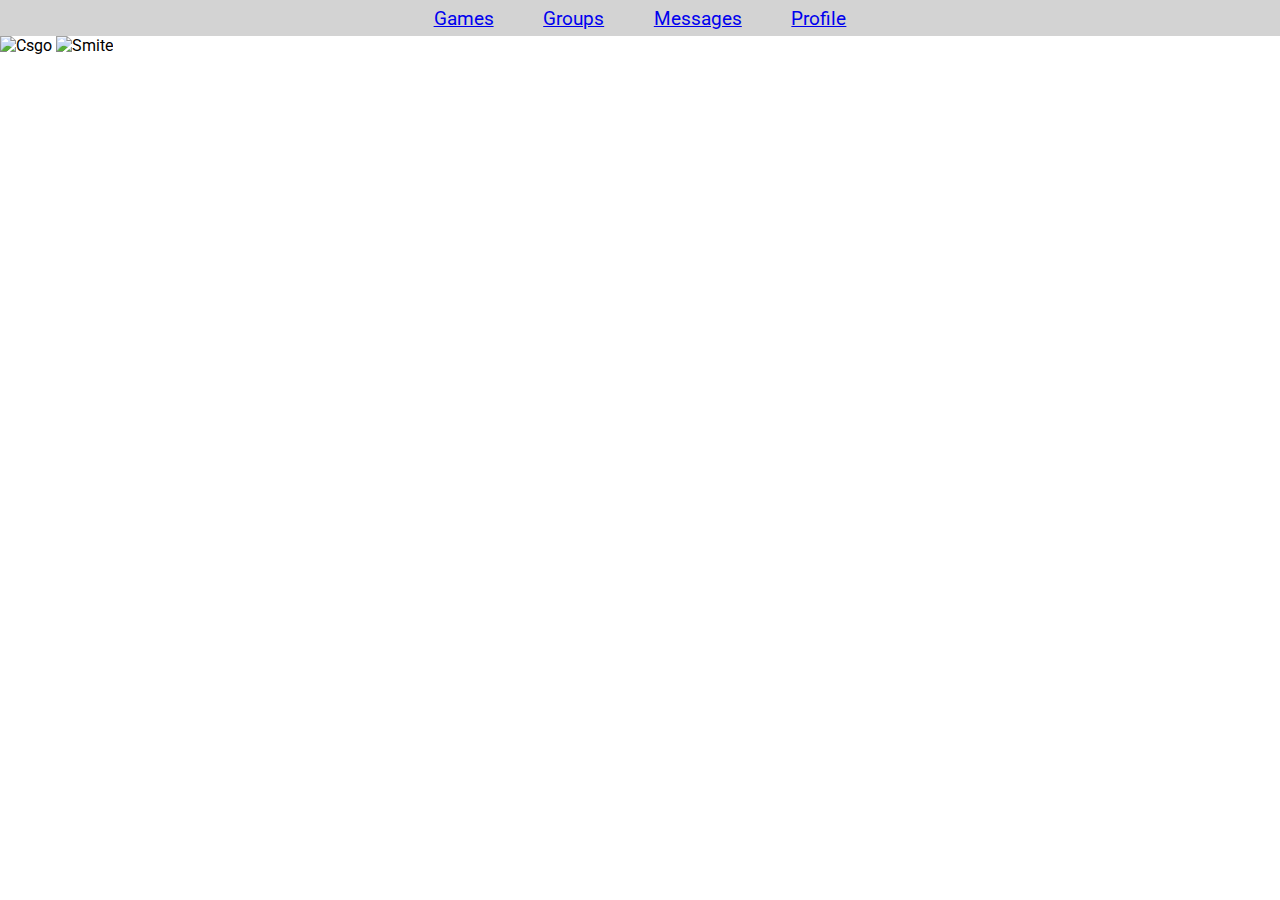
==== GamePage.html @ f198b39b "Added gamespage" ====
<!DOCTYPE html>
<html lang="en">
	<head>
		<link rel="stylesheet" href="https://nico936d.aspitcloud.dk/catjaJS.css" />
		<link
			href="https://fonts.googleapis.com/css2?family=Roboto:wght@1,500&display=swap"
			rel="stylesheet"
		/>
		<link rel="stylesheet" href="css/HomePage.css" />
		<meta charset="UTF-8" />
		<link rel="stylesheet" href="css/GamePage.css" />
		<meta name="viewport" content="width=device-width, initial-scale=1.0" />
		<meta name="description" content="Free Web tutorials" />
		<title>SocSpit</title>
	</head>
	<body>
		<nav id="navigation">
			<ul class="menu flex">
				<li>
					<a href="#"><img src="" alt="" />Games</a>
				</li>
				<li><a href="#">Groups</a></li>
				<li><a href="#">Messages</a></li>
				<li><a href="#">Profile</a></li>
			</ul>
		</nav>
		<section class="newGamesSlideShow">
			<img src="img/CSGO-Banner.png" alt="Csgo" />
			<img src="img/Smite-Banner.png" alt="Smite" />
		</section>
		<main class="games"></main>
		<script src="https://nico936d.aspitcloud.dk/catjaJS.js"></script>
		<script src="js/GamePage.js"></script>
	</body>
</html>
---- css/HomePage.css ----
body {
	margin: 0;
	font-family: "Roboto", sans-serif;
}

/* Menu */
.flex {
	display: flex;
}

li {
	list-style: none;
}

.menu {
	padding: 0;
	justify-content: space-evenly;
	width: 40vw;
	margin: 0 auto;
	height: 100%;
	align-items: center;
}

.menu li a {
	font-size: larger;
}

#navigation {
	height: 4vh;
	background-color: lightgrey;
}

/* Section */

#Title {
	text-align: center;
}

main {
	margin: 0 auto;
	justify-content: center;
	align-items: center;
	height: 50vh;
}

.login-Register {
	margin: 0 auto;
	width: 20%;
	justify-content: center;
}
---- css/GamePage.css ----
.newGamesSlideShow img {
	width: 100vw;
}
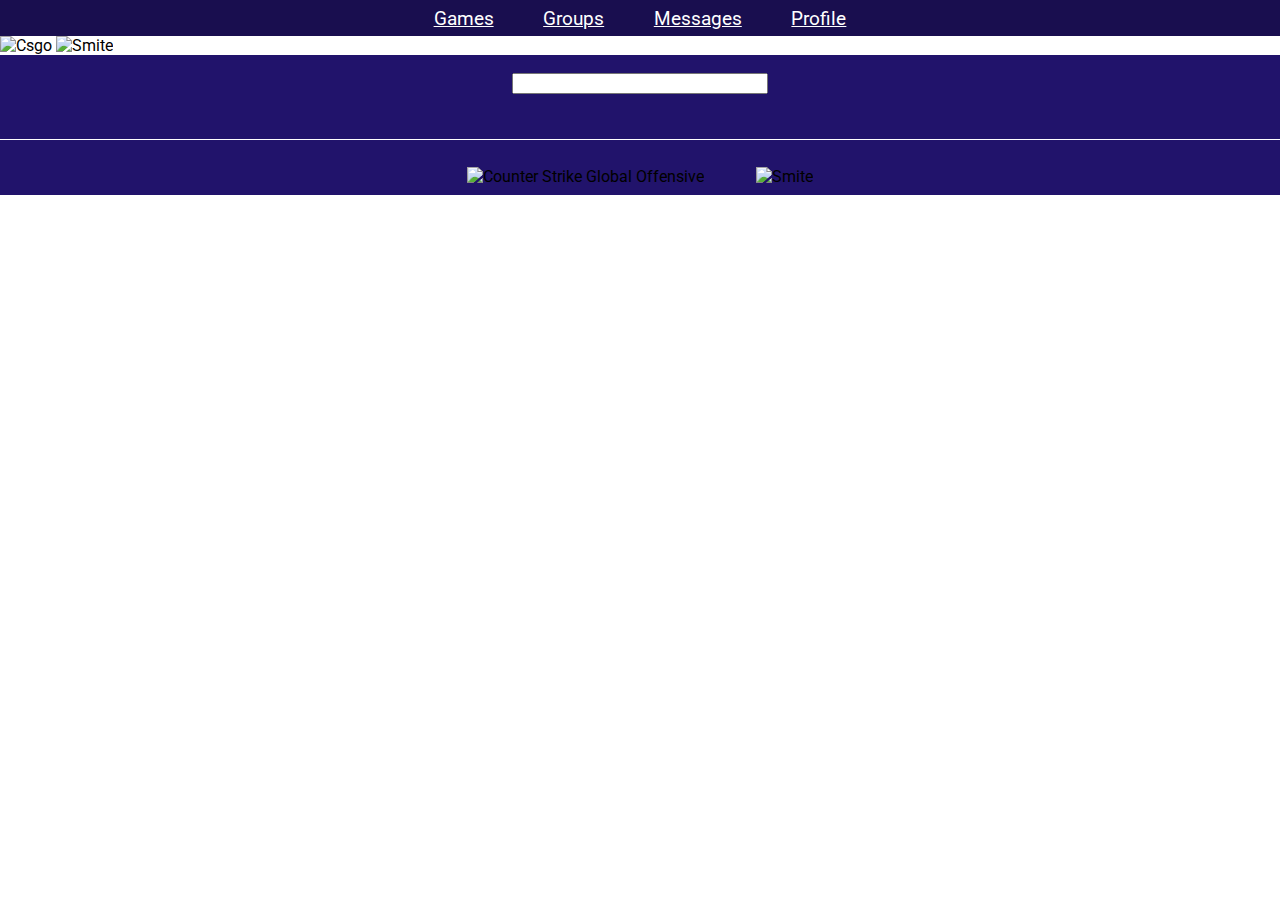
==== commit 5d1eb477: "Made a search function and made games list in gamepage" ====
--- a/GamePage.html
+++ b/GamePage.html
@@ -28,7 +28,23 @@
 			<img src="img/CSGO-Banner.png" alt="Csgo" />
 			<img src="img/Smite-Banner.png" alt="Smite" />
 		</section>
-		<main class="games"></main>
+		<main class="mainSection flex">
+			<div class="searchInputDiv flex">
+				<input type="search" id="searchGameInput" />
+			</div>
+			<section class="games flex">
+				<div class="csgo">
+					<img
+						src="img/CsgoLogo.png"
+						loading="lazy"
+						alt="Counter Strike Global Offensive"
+					/>
+				</div>
+				<div class="smite">
+					<img src="img/SmiteLogo.png" alt="Smite" />
+				</div>
+			</section>
+		</main>
 		<script src="https://nico936d.aspitcloud.dk/catjaJS.js"></script>
 		<script src="js/GamePage.js"></script>
 	</body>
--- a/css/HomePage.css
+++ b/css/HomePage.css
@@ -3,6 +3,11 @@
 	font-family: "Roboto", sans-serif;
 }
 
+:root {
+	--nav-bg-color: #190e4f;
+	--nav-text-color: white;
+	--text-color: #000000;
+}
 /* Menu */
 .flex {
 	display: flex;
@@ -23,11 +28,12 @@
 
 .menu li a {
 	font-size: larger;
+	color: var(--nav-text-color);
 }
 
 #navigation {
 	height: 4vh;
-	background-color: lightgrey;
+	background-color: var(--nav-bg-color);
 }
 
 /* Section */
--- a/css/GamePage.css
+++ b/css/GamePage.css
@@ -1,3 +1,44 @@
+:root {
+	--games-bg-color: #21136b;
+}
+
+/* Slider */
 .newGamesSlideShow img {
 	width: 100vw;
 }
+
+/* Search/MainSection */
+#searchGameInput {
+	text-align: center;
+	width: 20vw;
+}
+
+.searchInputDiv {
+	justify-content: center;
+	border-bottom: 1px white solid;
+	width: 100vw;
+	padding-bottom: 5vh;
+	margin-bottom: 2vh;
+}
+
+.mainSection {
+	background-color: var(--games-bg-color);
+	padding-top: 2vh;
+	justify-content: flex-start;
+	flex-direction: column;
+	height: fit-content;
+}
+
+/* Games section */
+.games {
+	justify-content: center;
+	width: 100vw;
+}
+
+.games > div {
+	margin: 1vh 2vw;
+}
+
+.games img {
+	width: 18vw;
+}
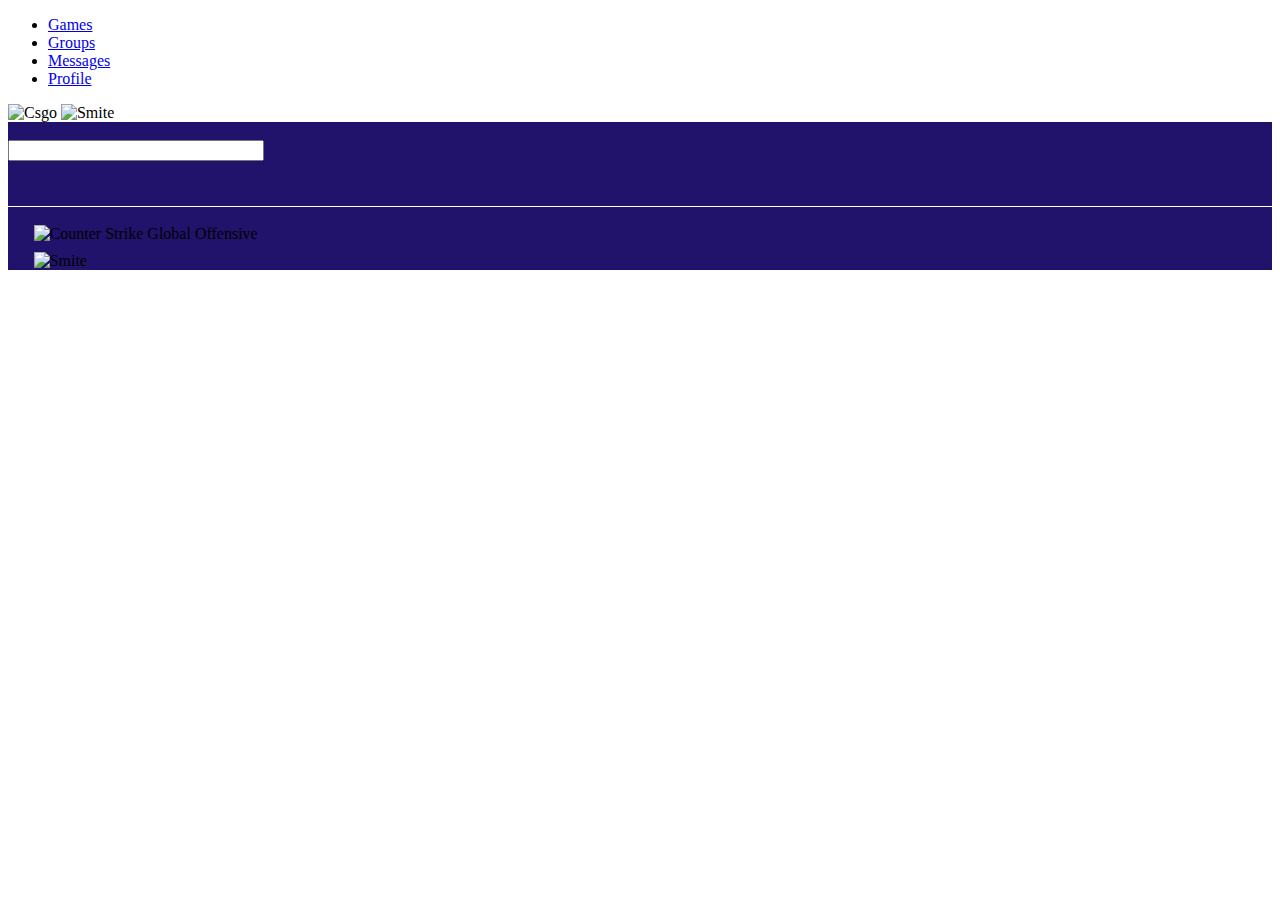
==== commit 834e1b25: "Added ProfilePage" ====
--- a/GamePage.html
+++ b/GamePage.html
@@ -6,7 +6,6 @@
 			href="https://fonts.googleapis.com/css2?family=Roboto:wght@1,500&display=swap"
 			rel="stylesheet"
 		/>
-		<link rel="stylesheet" href="css/HomePage.css" />
 		<meta charset="UTF-8" />
 		<link rel="stylesheet" href="css/GamePage.css" />
 		<meta name="viewport" content="width=device-width, initial-scale=1.0" />
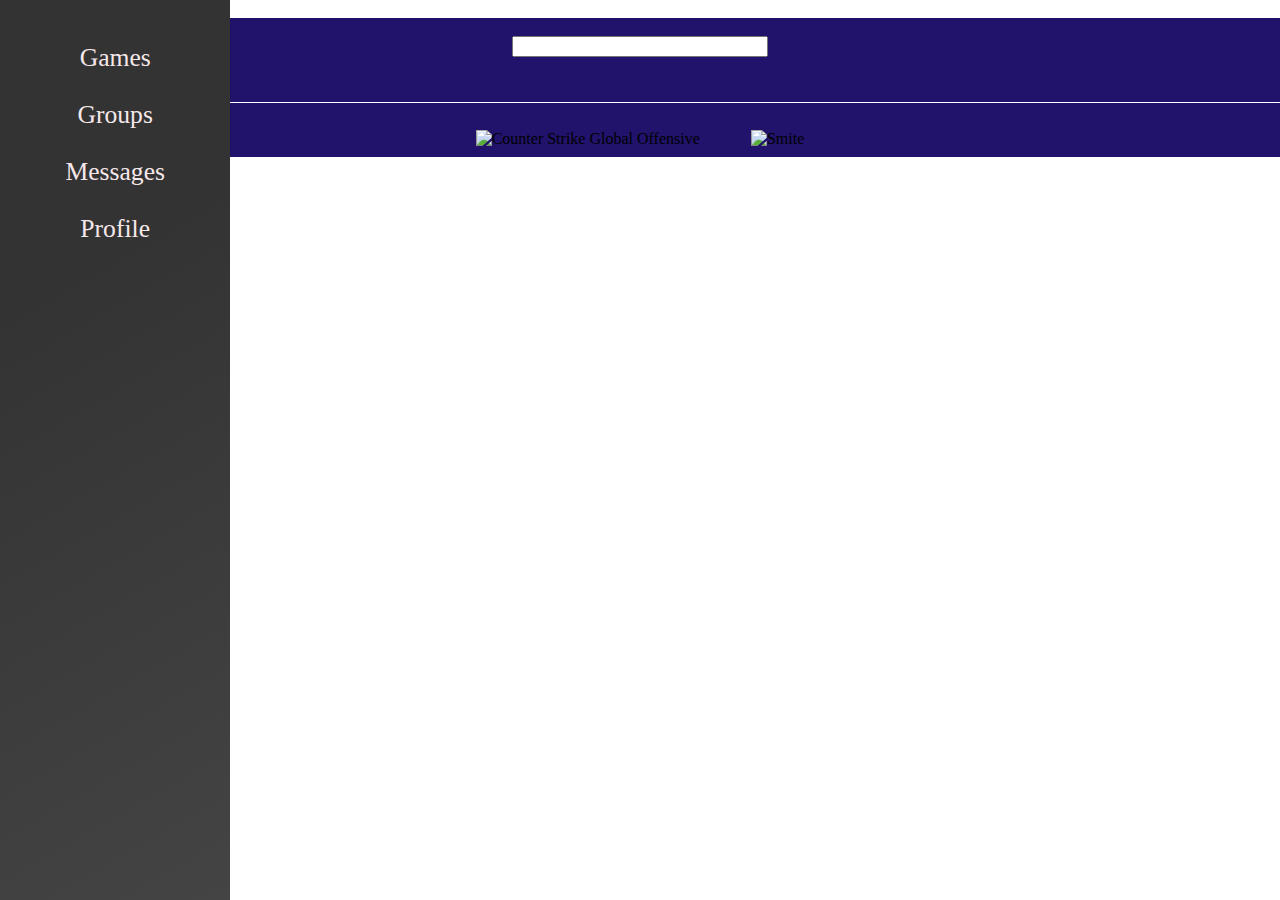
==== commit 187b5c8f: "Combined things and inserted nav css" ====
--- a/GamePage.html
+++ b/GamePage.html
@@ -8,6 +8,7 @@
 		/>
 		<meta charset="UTF-8" />
 		<link rel="stylesheet" href="css/GamePage.css" />
+		<link rel="stylesheet" href="css/Navigation.css" />
 		<meta name="viewport" content="width=device-width, initial-scale=1.0" />
 		<meta name="description" content="Free Web tutorials" />
 		<title>SocSpit</title>
--- a/css/Navigation.css
+++ b/css/Navigation.css
@@ -0,0 +1,49 @@
+body {
+	margin: 0;
+}
+
+.flex {
+	display: flex;
+}
+/* Navigation */
+#navigation {
+	width: 18vw;
+	background: linear-gradient(
+		150deg,
+		rgba(51, 51, 51, 1) 30%,
+		rgba(68, 68, 68, 1) 100%
+	);
+	height: 100vh;
+	position: relative;
+	position: fixed;
+}
+
+.hiddenNavigation {
+	left: -500px;
+}
+
+#navigationTitle {
+	padding-top: 2vh;
+	padding-bottom: 5vh;
+	width: fit-content;
+	font-size: 2.5vw;
+	color: white;
+	margin: 0 auto;
+}
+
+ul {
+	padding: 0;
+	flex-direction: column;
+	align-items: center;
+}
+
+ul li {
+	margin-top: 3vh;
+	list-style: none;
+}
+
+ul a {
+	text-decoration: none;
+	font-size: 2vw;
+	color: #f6e8ea;
+}
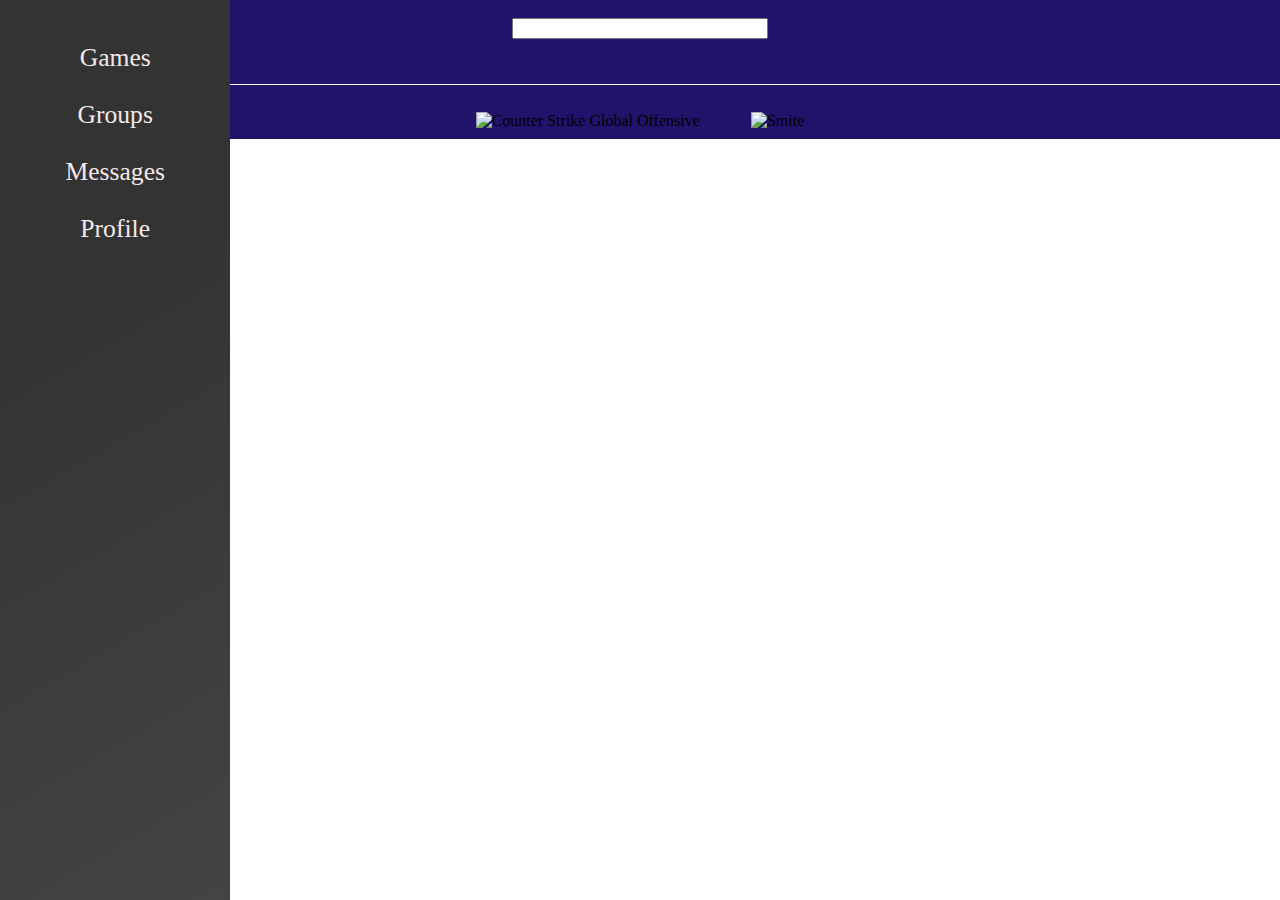
==== commit 47421619: "made slideshow now overlap nav" ====
--- a/GamePage.html
+++ b/GamePage.html
@@ -9,25 +9,41 @@
 		<meta charset="UTF-8" />
 		<link rel="stylesheet" href="css/GamePage.css" />
 		<link rel="stylesheet" href="css/Navigation.css" />
+		<link rel="stylesheet" href="slideshow.css" />
 		<meta name="viewport" content="width=device-width, initial-scale=1.0" />
 		<meta name="description" content="Free Web tutorials" />
 		<title>SocSpit</title>
 	</head>
 	<body>
-		<nav id="navigation">
-			<ul class="menu flex">
-				<li>
-					<a href="#"><img src="" alt="" />Games</a>
-				</li>
-				<li><a href="#">Groups</a></li>
-				<li><a href="#">Messages</a></li>
-				<li><a href="#">Profile</a></li>
-			</ul>
-		</nav>
-		<section class="newGamesSlideShow">
-			<img src="img/CSGO-Banner.png" alt="Csgo" />
-			<img src="img/Smite-Banner.png" alt="Smite" />
-		</section>
+		<div class="flex">
+
+			<nav id="navigation">
+				<ul class="menu flex">
+					<li>
+						<a href="#"><img src="" alt="" />Games</a>
+					</li>
+					<li><a href="#">Groups</a></li>
+					<li><a href="#">Messages</a></li>
+					<li><a href="#">Profile</a></li>
+				</ul>
+			</nav>
+			<div class="slideshow-container">
+				<div class="slideShow-slide">
+					<img src="https://picsum.photos/id/237/1920/200" alt="" />
+					<img src="https://picsum.photos/id/228/1920/200" alt="" />
+					<img src="https://picsum.photos/id/229/1920/200" alt="" />
+					<img src="https://picsum.photos/id/230/1920/200" alt="" />
+					<img src="https://picsum.photos/id/231/1920/200" alt="" />
+					<img src="https://picsum.photos/id/232/1920/200" alt="" />
+					<img src="https://picsum.photos/id/233/1920/200" alt="" />
+					<img src="https://picsum.photos/id/234/1920/200" alt="" />
+					<img src="https://picsum.photos/id/235/1920/200" alt="" />
+					<img src="https://picsum.photos/id/236/1920/200" alt="" />
+					<img src="https://picsum.photos/id/238/1920/200" alt="" />
+				</div>
+			</div>
+		</div>
+		<script src="slideshow.js"></script>
 		<main class="mainSection flex">
 			<div class="searchInputDiv flex">
 				<input type="search" id="searchGameInput" />
--- a/css/Navigation.css
+++ b/css/Navigation.css
@@ -5,6 +5,7 @@
 .flex {
 	display: flex;
 }
+
 /* Navigation */
 #navigation {
 	width: 18vw;
--- a/slideshow.css
+++ b/slideshow.css
@@ -0,0 +1,24 @@
+body {
+	margin: 0;
+}
+
+/* SlideShow */
+.slideshow-container {
+	width: 82%;
+	margin: 0;
+	margin-left: 18%;
+	overflow: hidden;
+}
+
+.slideShow-slide {
+	display: flex;
+	width: 100%;
+}
+
+.slideShow-slide img {
+	width: 100%;
+}
+
+.slide {
+	transform: translateX(100px);
+}
